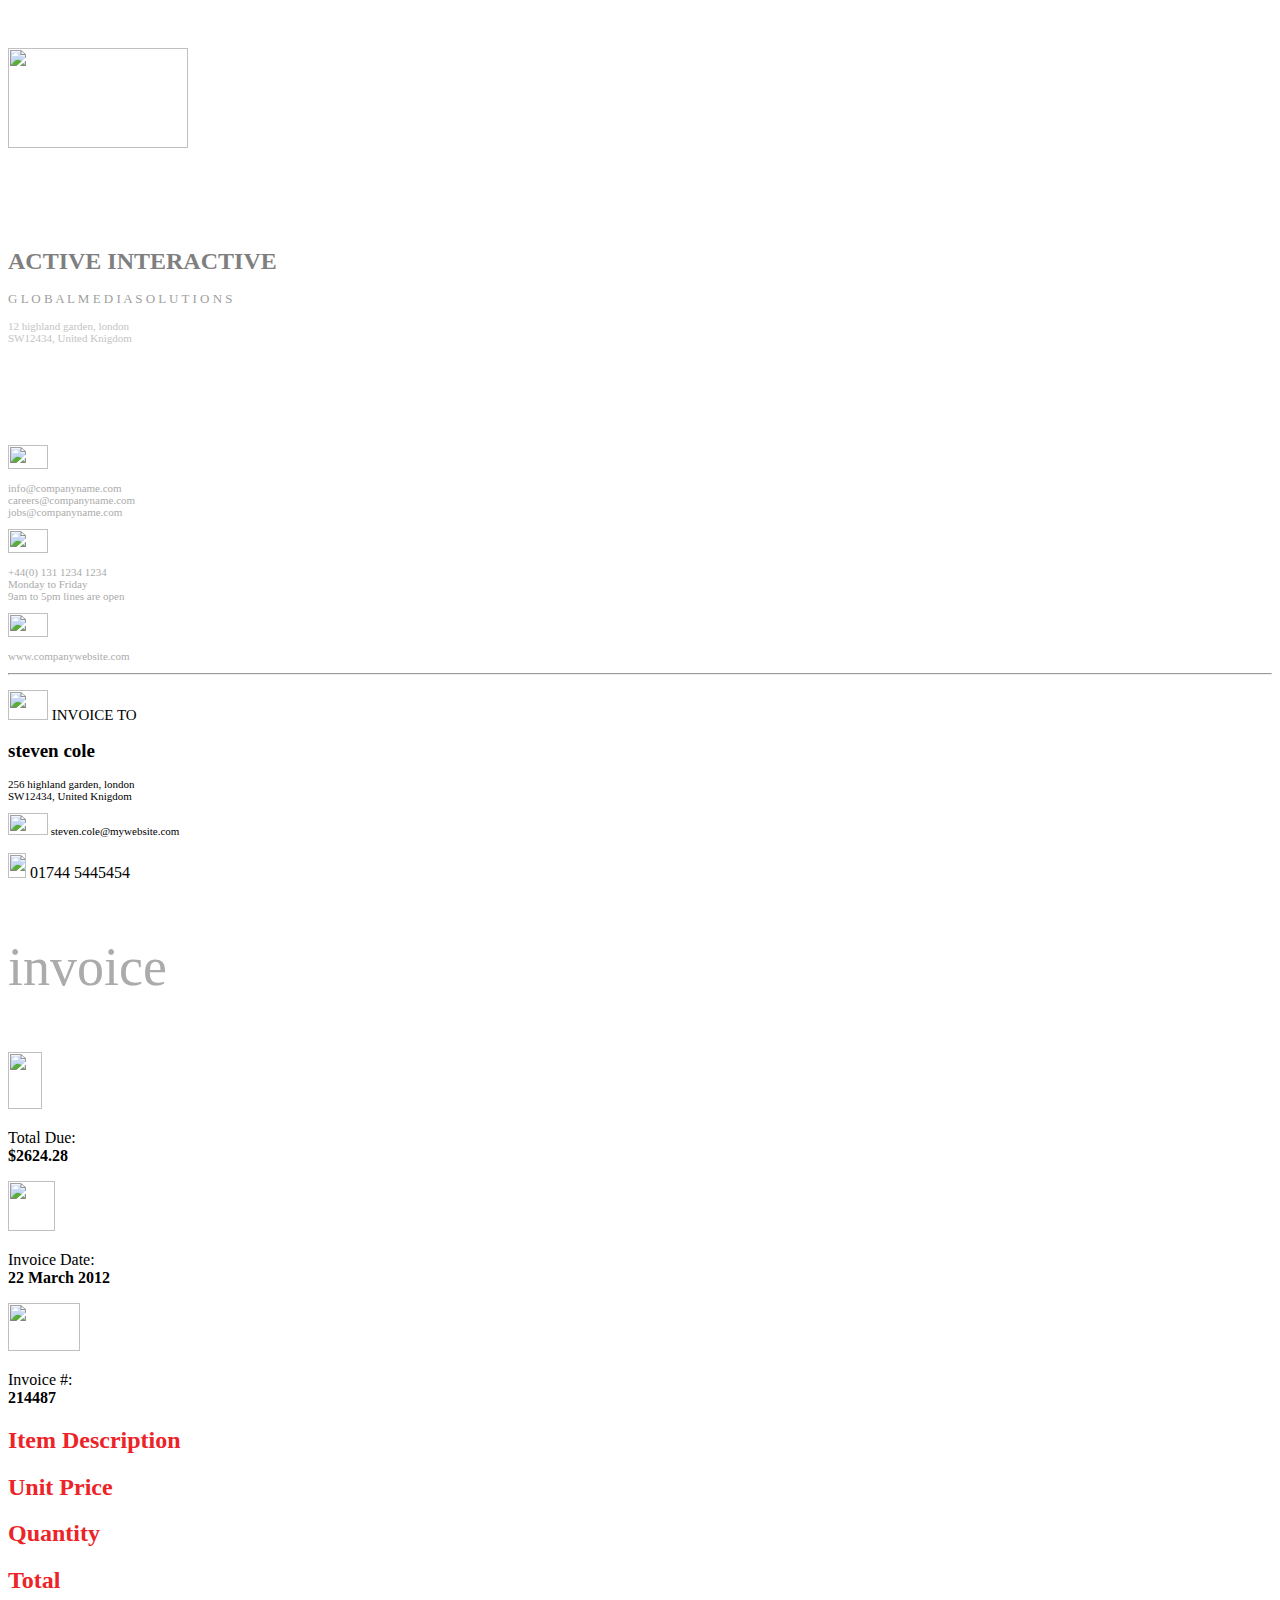
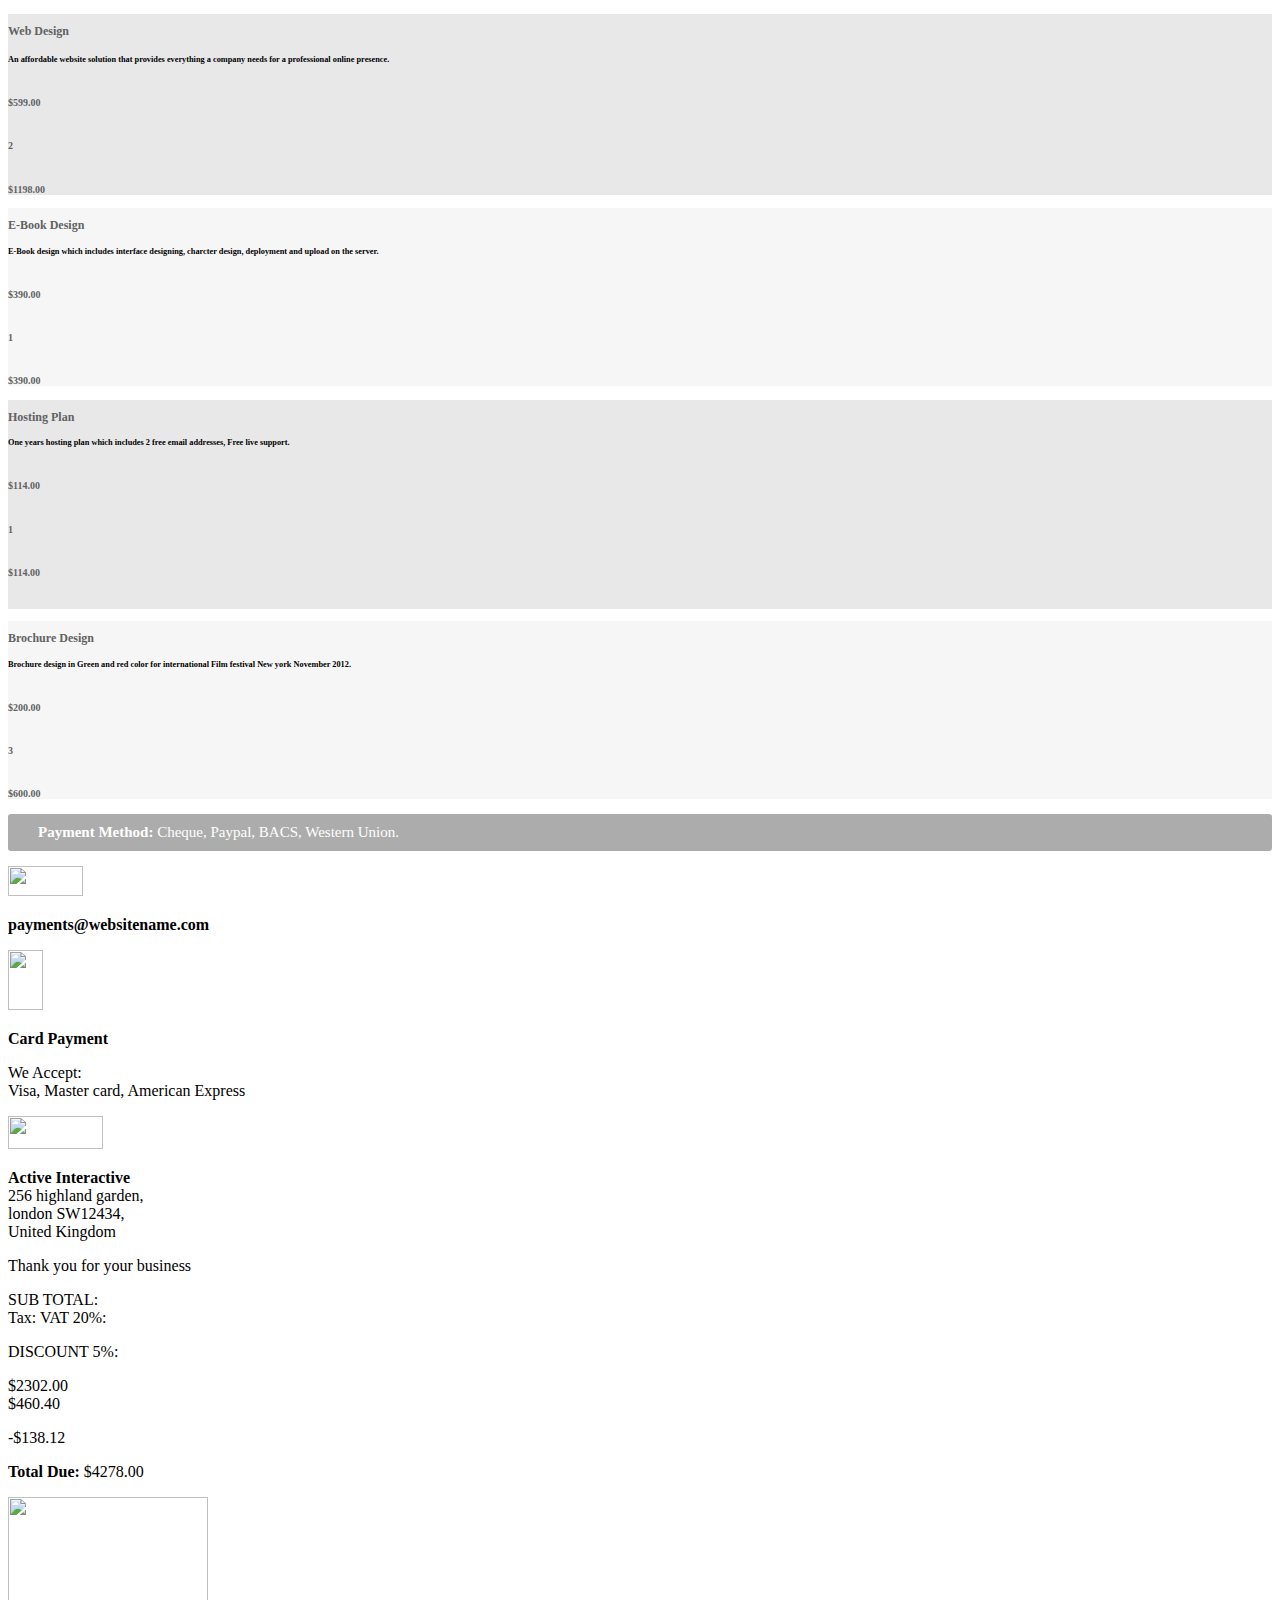
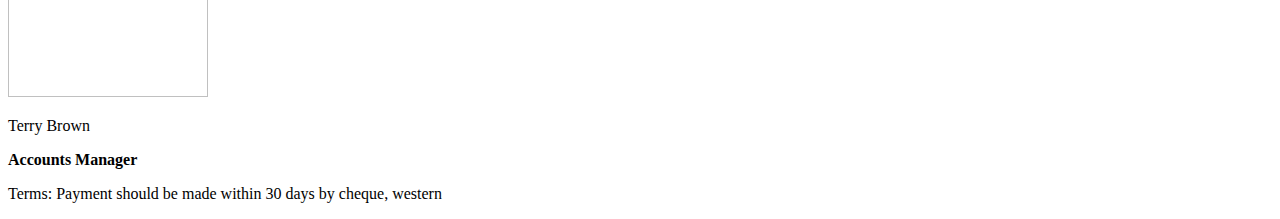
==== Index.html @ 74527ff9 "Rename Invoice.html to Index.html" ====
<!DOCTYPE html>
<html lang="en">
<head>
	<meta charset="utf-8">
    <meta http-equiv="X-UA-Compatible" content="IE=edge">
    <meta name="viewport" content="width=device-width, initial-scale=1">
	<title>Invoice Page</title>
	<link href="css/bootstrap.min.css" rel="stylesheet">
	<link rel="stylesheet" type="text/css" href="Invoice.css">
</head>
<body>
	<div class="container">
		<div class="row">
			<div class="col-xs-6 ">
				<div class="col-xs-4 Non">
					<img src="http://res.cloudinary.com/siazo/image/upload/v1511910527/obj1_rsueoo.jpg" height="100" width="180">	
				</div>
				<div class="col-xs-8 N">
					<h1 class="active">ACTIVE INTERACTIVE</h1>
					<p class="global">G L O B A L    M E D I A    S O L U T I O N S</p>
					<p class="garden">12 highland garden, london<br> SW12434, United Knigdom</p>
				</div>
				
			</div>
			<div class="col-xs-6 email-color">
				<div class="col-xs-4">
					<img src="http://res.cloudinary.com/siazo/image/upload/v1511910730/message-icon_gzzvnv.jpg" height="24" width="40">
					<p class="">info@companyname.com<br>
					careers@companyname.com<br>
					jobs@companyname.com</p>
			    </div>
			    <div class="col-xs-4">
			    	<img src="http://res.cloudinary.com/siazo/image/upload/v1511910606/phone-icon_tb20kg.jpg" height="24" width="40">
					<p>+44(0) 131 1234 1234<br>
					Monday to Friday<br>
					9am to 5pm lines are open</p>
				</div>
				<div class="col-xs-4">
					<img src="http://res.cloudinary.com/siazo/image/upload/v1511911023/web-icon_up80rj.jpg" height="24" width="40">
					<p>www.companywebsite.com</p>
				</div>
				<hr>
			</div>
		</div>
		<div class="row ">
			<div class="col-xs-5">
				<div class="col-xs-pull-6">
					<p class="invoice"> <img src="http://res.cloudinary.com/siazo/image/upload/v1511910387/invoice-icon_wmkva3.jpg" height="30" width="40"> INVOICE TO</p>
					<h2 class="name">steven cole</h2>
					<p class="address">256 highland garden, london<br> SW12434, United Knigdom</p>
					<p class="website"> <img src="http://res.cloudinary.com/siazo/image/upload/v1511910730/message-icon_gzzvnv.jpg" height="22" width="40"> steven.cole@mywebsite.com</p>
					<p class="phone"> <img src="http://res.cloudinary.com/siazo/image/upload/v1511910649/phone_wsy90q.jpg" height="25" width="18"> 01744 5445454</p>
				</div>
			</div>
			<div class="col-xs-7">
				<p class="title">invoice</p>
				<span class="back">
					<div class="col-xs-4"> <img src="http://res.cloudinary.com/siazo/image/upload/v1511910022/export_ndrier.jpg" height="57" width="34"> <p class="">Total Due:<br><b>$2624.28</b></p></div>
					<div class="col-xs-4"> <img src="http://res.cloudinary.com/siazo/image/upload/v1511910382/invoice-icon1_t65pdj.jpg" height="50" width="47"> <p class="">Invoice Date:<br><b>22 March 2012</b></p></div>
					<div class="col-xs-4"> <img src="http://res.cloudinary.com/siazo/image/upload/v1511910398/invoice-number-icon_r9cho7.jpg" height="48" width="72"><p class="">Invoice #:<br><b>214487</b></p></div>
				</span>	        
			</div>
			
			
		</div>
		<div class="row red font">
			<div class="col-xs-6">
				<h2><b>Item Description</b></h2>
			</div>
			<div class="col-xs-2">
				<h2><b>Unit Price</b></h2>
			</div>
			<div class="col-xs-2">
				<h2><b>Quantity</b></h2>
			</div>
			<div class="col-xs-2">
				<h2><b>Total</b></h2>
			</div>
		</div>
		<div class="row gray font">
			<div class="col-xs-6"><h4 class="design"><b>Web Design</b></h4> 
				<h5>An affordable website solution that provides everything a company needs for a professional online presence.</h5>
			</div>
			<div class="col-xs-2">
				<h4>$599.00</h4>
			</div>
			<div class="col-xs-2">
				<h4>2</h4>
			</div>
			<div class="col-xs-2">
				<h4>$1198.00</h4>
			</div>
		</div>
		<div class="row gray1 font">
			<div class="col-xs-6">
				<p class="design"><b>E-Book Design</b></p>
				<h5>E-Book design which includes interface designing, charcter design, deployment and upload on the server.</h5>
			</div>
			<div class="col-xs-2">
				<h4>$390.00</h4>
			</div>
			<div class="col-xs-2">
				<h4>1</h4>
			</div>
			<div class="col-xs-2">
				<h4>$390.00</h4>
			</div>
	</div>
		<div class="row gray2 font">
			<div class="col-xs-6">
				<p class="design"><b>Hosting Plan</b></p>
				<h5>One years hosting plan which includes 2 free email addresses, Free live support.</h5>
			</div>
			<div class="col-xs-2">
				<h4>$114.00</h4>
			</div>
			<div class="col-xs-2">
				<h4>1</h4>
			</div>
			<div class="col-xs-2">
				<h4>$114.00</h4>
			</div>
		</div>

		<div class="row gray3 font">
			<div class="col-xs-6">
				<p class="design"><b>Brochure Design</b></p>
				<h5>Brochure design in Green and red color for international Film festival New york November 2012.</h5>
			</div>
			<div class="col-xs-2">
				<h4>$200.00</h4>
			</div>
			<div class="col-xs-2">
				<h4>3</h4>
			</div>
			<div class="col-xs-2">
				<h4>$600.00</h4>
			</div>
		</div>
		<div class="row">
			<div class="col-xs-6">
				<p class="payment"><b>Payment Method:</b> Cheque, Paypal, BACS, Western Union.</p>
				<span class="paypal" ><img src="http://res.cloudinary.com/siazo/image/upload/v1511910607/paypal-icon_glrmnc.jpg" height="30" width="75"></span>
				<p class="pw"><b>payments@websitename.com</b></p>
				<img src="http://res.cloudinary.com/siazo/image/upload/v1511909947/card-payment-icon_xv6agy.jpg" height="60" width="35">
				<p class="card"><b>Card Payment</b></p>
				<p  class="west">We Accept:<br> Visa, Master card, American Express</p>
				<img src="http://res.cloudinary.com/siazo/image/upload/v1511910932/westernunion-icon_ctdbxk.jpg" height="33" width="95">
				<p class="act"><b>Active Interactive</b><br>256 highland garden,<br>  london SW12434,<br>  United Kingdom</p>
				<p class="thank">Thank you for your business</p>
			</div>	
			<div class="col-xs-6">
				<div class="col-xs-6">
				<div class=""></div>
				<p>SUB TOTAL:<br>Tax: VAT 20%:</p>
				<p class="discount">DISCOUNT 5%:</p>
				</div>
				<div class="col-xs-6"><p>$2302.00<br>$460.40</p>
				<p class="discount">-$138.12</p>
				</div>
			</div>
			<p><b>Total Due:</b> $4278.00</p>
			<img class="center-block" src="http://res.cloudinary.com/siazo/image/upload/v1511910883/signature_lqmzag.jpg" height="200" width="200">
			<p class="terry">Terry Brown</p>
			<p class="account"><b>Accounts Manager</b></p>			
		</div>
		<p class="term">Terms: Payment should be made within 30 days by cheque, western</p>
	</div>
	

	<script src="https://ajax.googleapis.com/ajax/libs/jquery/1.12.4/jquery.min.js"></script>
	<script src="js/bootstrap.min.js"></script>
</body>
</html>
---- Invoice.css ----
.container{background-color: #fff;}
.active{color: #7f7f7f;
		font-size: 24px;

}
.N{padding-top: 80px;}
.Non{padding-top: 40px;}
.global{color: #a09f9f;
		font-size: 13px;
}
.garden{color: #c4c4c3;
		font-size:11px;
}
.invoice{
	font-size: 15px;

}
.address{
	font-size: 11px;
}
.name{ font-size: 19px;

 }
 .website{
 	font-size: 11px;
 }
 .title{
 	font-size: 54px;
 	color: #ababab;
 }
 .label{font-size: 14px;}

.email-color{color: #ababab;
			 font-size: 11px;
			 padding-top: 90px;
}
.row.red{color: #ec2327;
font-size: 16px;}
.design{color: #616262;
		font-size: 12px;
		padding-top: 10px;
}
.back{background-color: #ec2426;}
.font{font-size: 10px;}
.gray{background-color: #e8e8e9; }
.gray1{background-color: #f7f6f6;}
.gray2{background-color: #e8e8e9;
		padding-bottom:18px;
}
.gray3{background-color: #f7f6f6;}
h4{padding-top: 19px;
	color: #616262;
}
.payment{
	color: #fff;
	background-color: #acacac;
	border-radius: 3px;
	font-size: 15px;
	padding-left: 30px;
	padding-top:10px ;
	padding-bottom: 10px;
}
.paypal{
	margin-top: 30px;
}
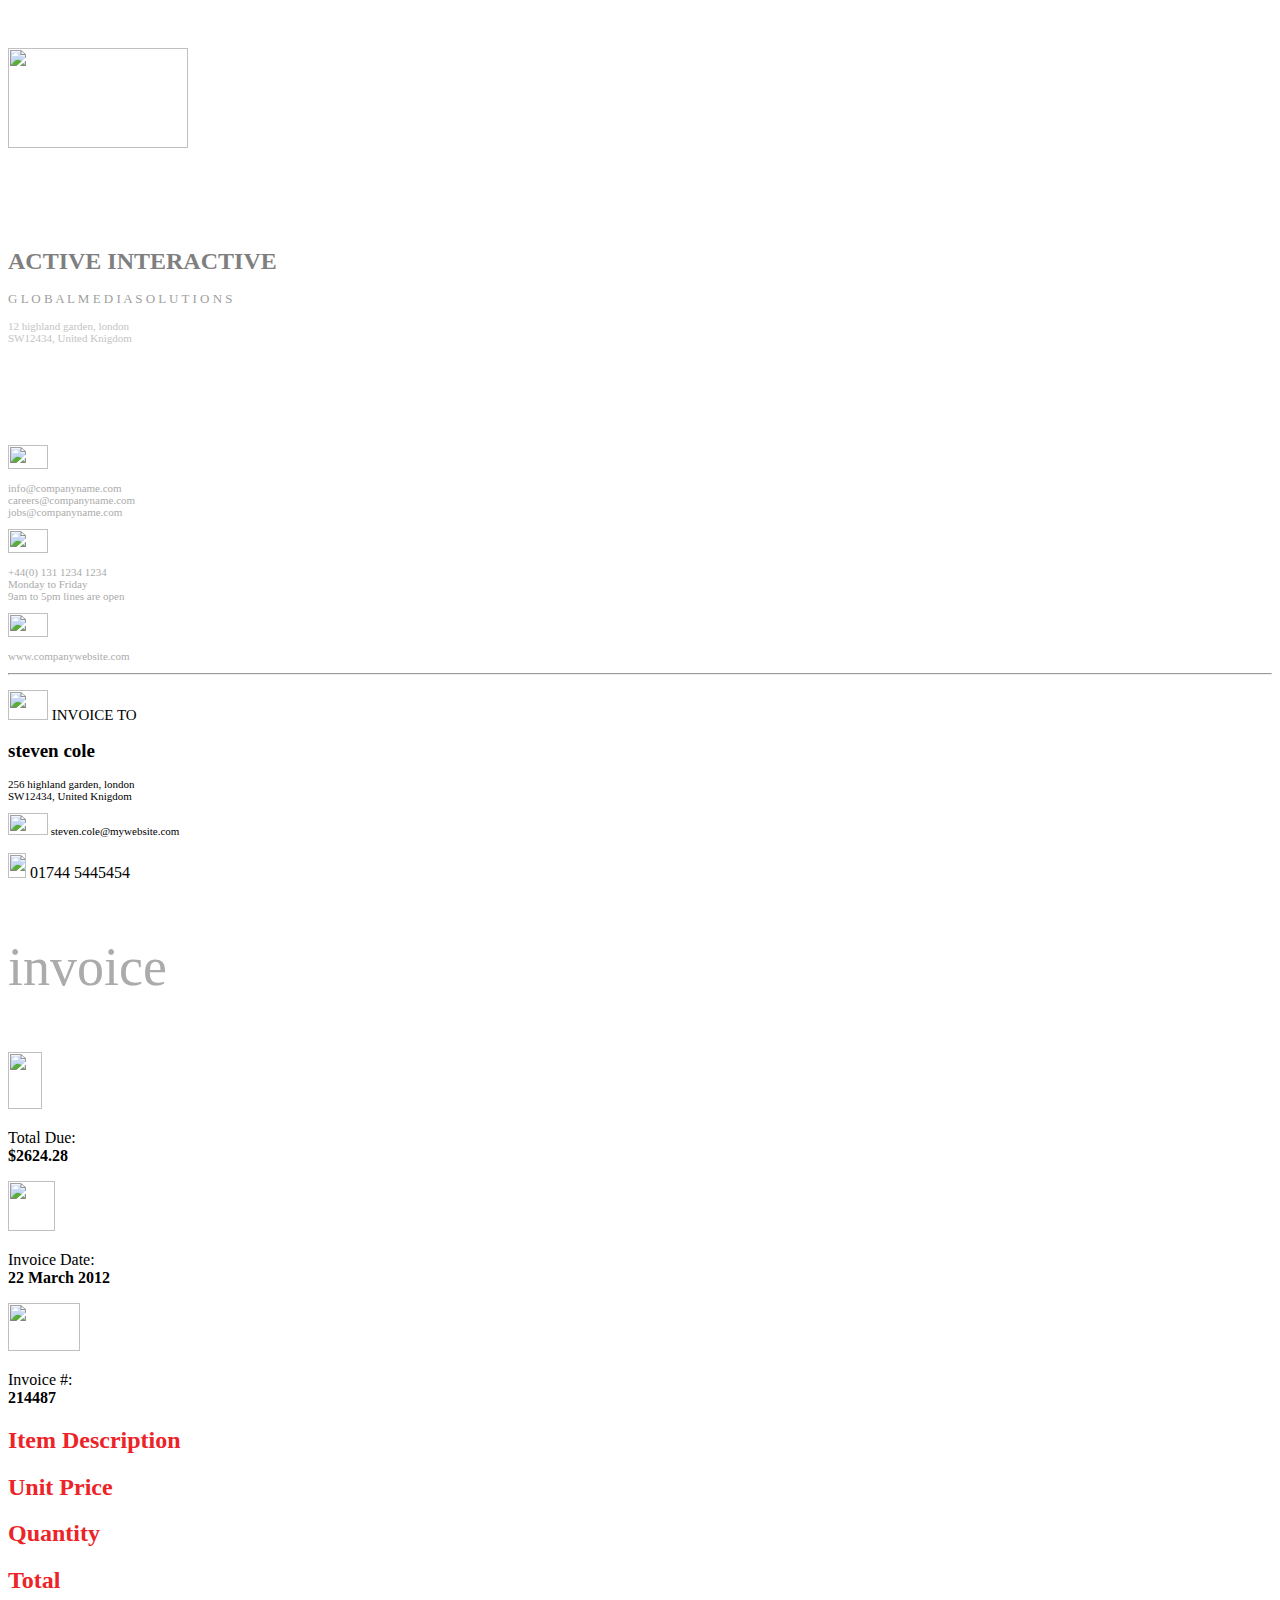
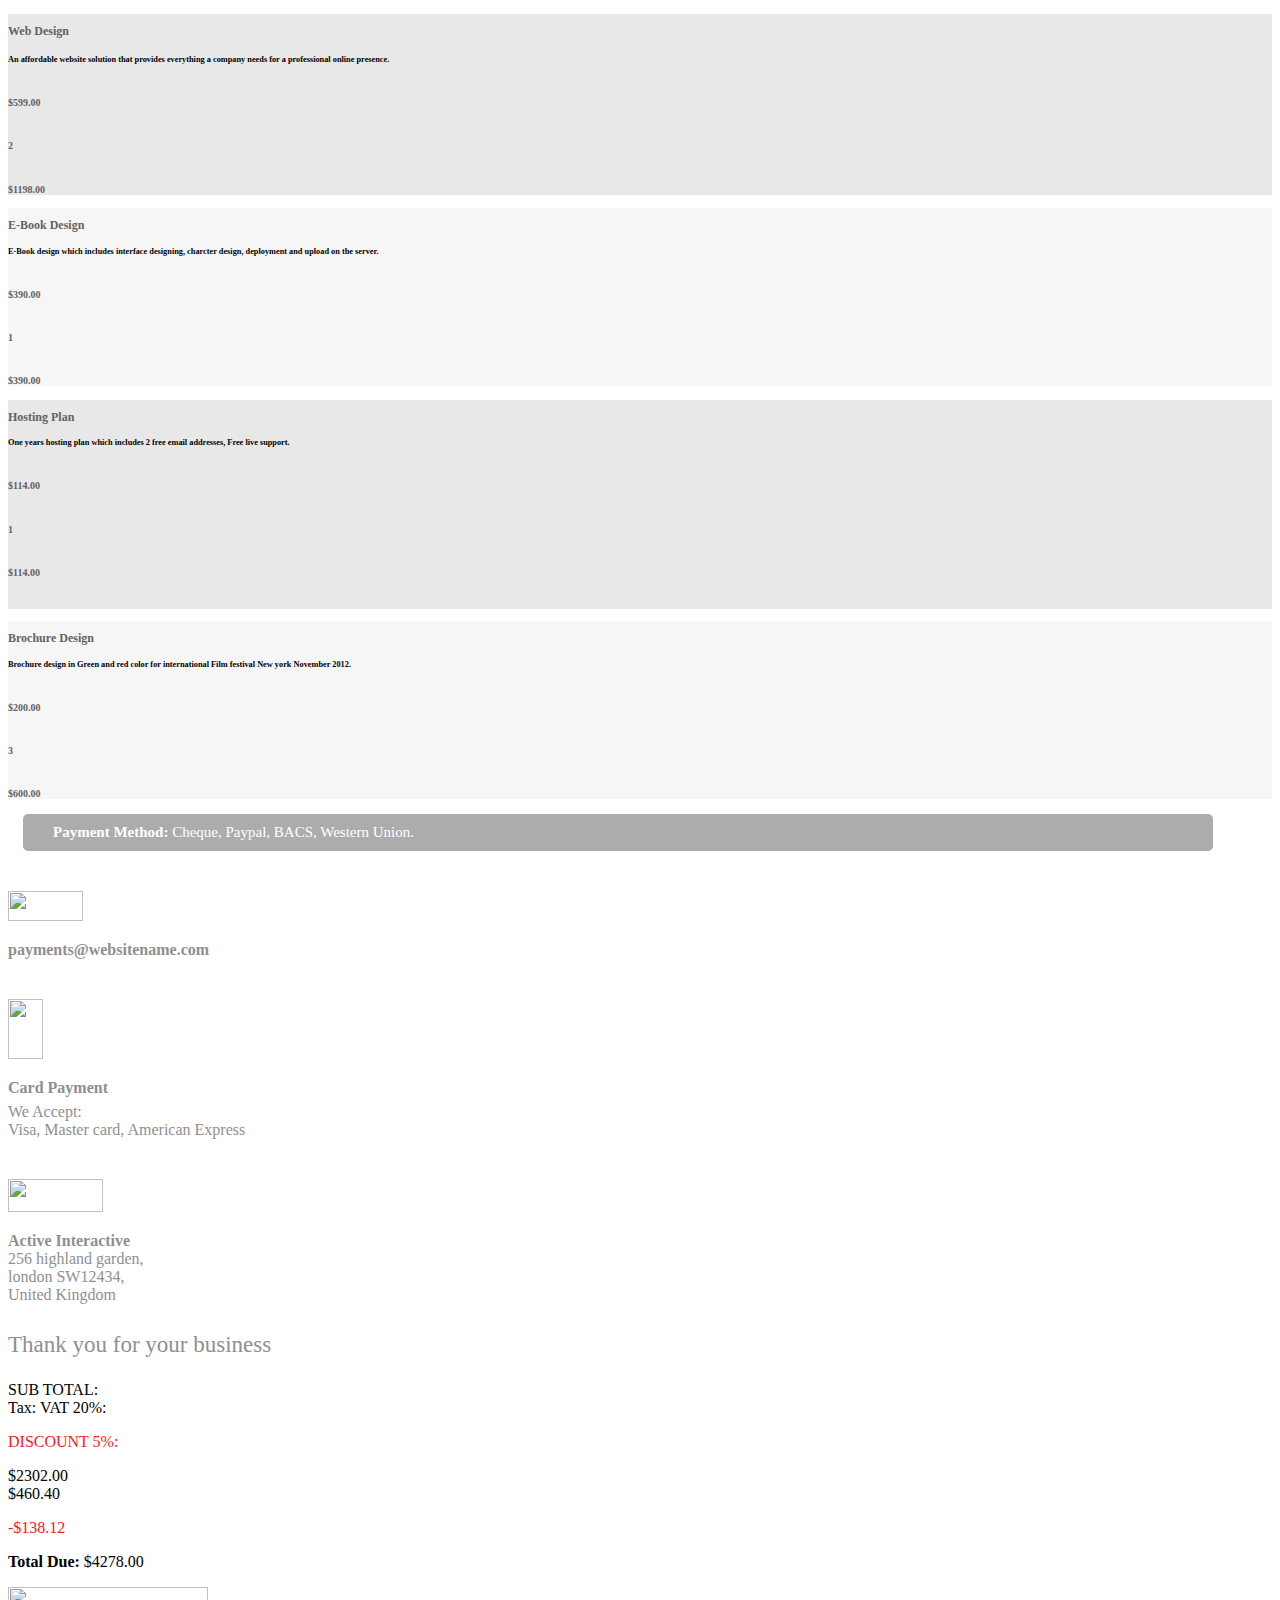
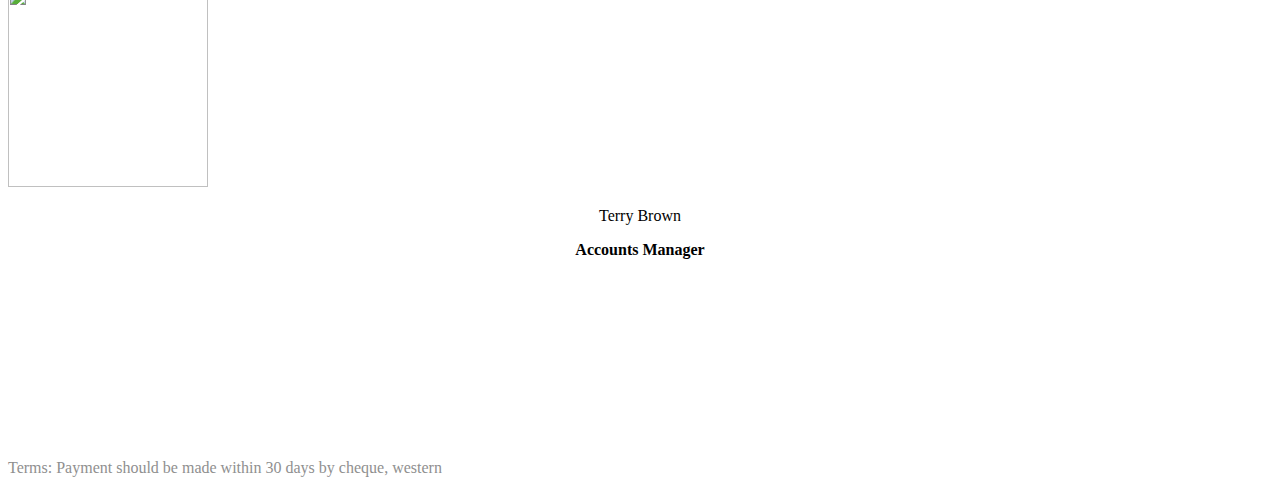
==== commit 4bd77b3b: "Update Index.html" ====
--- a/Index.html
+++ b/Index.html
@@ -6,7 +6,7 @@
     <meta name="viewport" content="width=device-width, initial-scale=1">
 	<title>Invoice Page</title>
 	<link href="css/bootstrap.min.css" rel="stylesheet">
-	<link rel="stylesheet" type="text/css" href="Invoice.css">
+	<link rel="stylesheet" type="text/css" href="Index.css">
 </head>
 <body>
 	<div class="container">
--- a/Index.css
+++ b/Index.css
@@ -0,0 +1,85 @@
+.container{background-color: #fff;}
+.active{color: #7f7f7f;
+		font-size: 24px;
+		padding-bottom: -10px;
+
+}
+.N{padding-top: 80px;}
+.Non{padding-top: 40px;}
+.global{color: #a09f9f;
+		font-size: 13px;
+}
+.garden{color: #c4c4c3;
+		font-size:11px;
+}
+.invoice{
+	font-size: 15px;
+
+}
+.address{
+	font-size: 11px;
+}
+.name{ font-size: 19px;
+
+ }
+ .website{
+ 	font-size: 11px;
+ }
+ .title{
+ 	font-size: 54px;
+ 	color: #ababab;
+ }
+ .label{font-size: 14px;}
+
+.email-color{color: #ababab;
+			 font-size: 11px;
+			 padding-top: 90px;
+}
+.row.red{color: #ec2327;
+font-size: 16px;}
+.design{color: #616262;
+		font-size: 12px;
+		padding-top: 10px;
+}
+.back{background-color: #ec2426;}
+.font{font-size: 10px;}
+.gray{background-color: #e8e8e9; }
+.gray1{background-color: #f7f6f6;}
+.gray2{background-color: #e8e8e9;
+		padding-bottom:18px;
+}
+.gray3{background-color: #f7f6f6;}
+h4{padding-top: 19px;
+	color: #616262;
+}
+.payment{
+	color: #fff;
+	background-color: #acacac;
+	border-radius: 5px;
+	font-size: 15px;
+	padding-left: 30px;
+	padding-top:10px ;
+	padding-bottom: 10px;
+	margin-bottom: 40px;
+	margin-left: 15px;
+	margin-right: 59px;
+}
+.pw{margin-bottom: 40px;
+	color: #8f8f8f;
+}
+.west{margin-bottom: 40px; 
+		margin-top: -10px;
+		color: #8f8f8f;
+}
+.card{color: #8f8f8f;}
+.act{color: #8f8f8f;}
+.term{margin-top: 200px;
+		color: #8f8f8f;	
+}
+.thank{font-size: 23px;
+		margin-top: 28px;
+		color: #8f8f8f;
+}
+.discount{ color: #ed1e25; }
+.terry{text-align: center;}
+.account{text-align: center;}
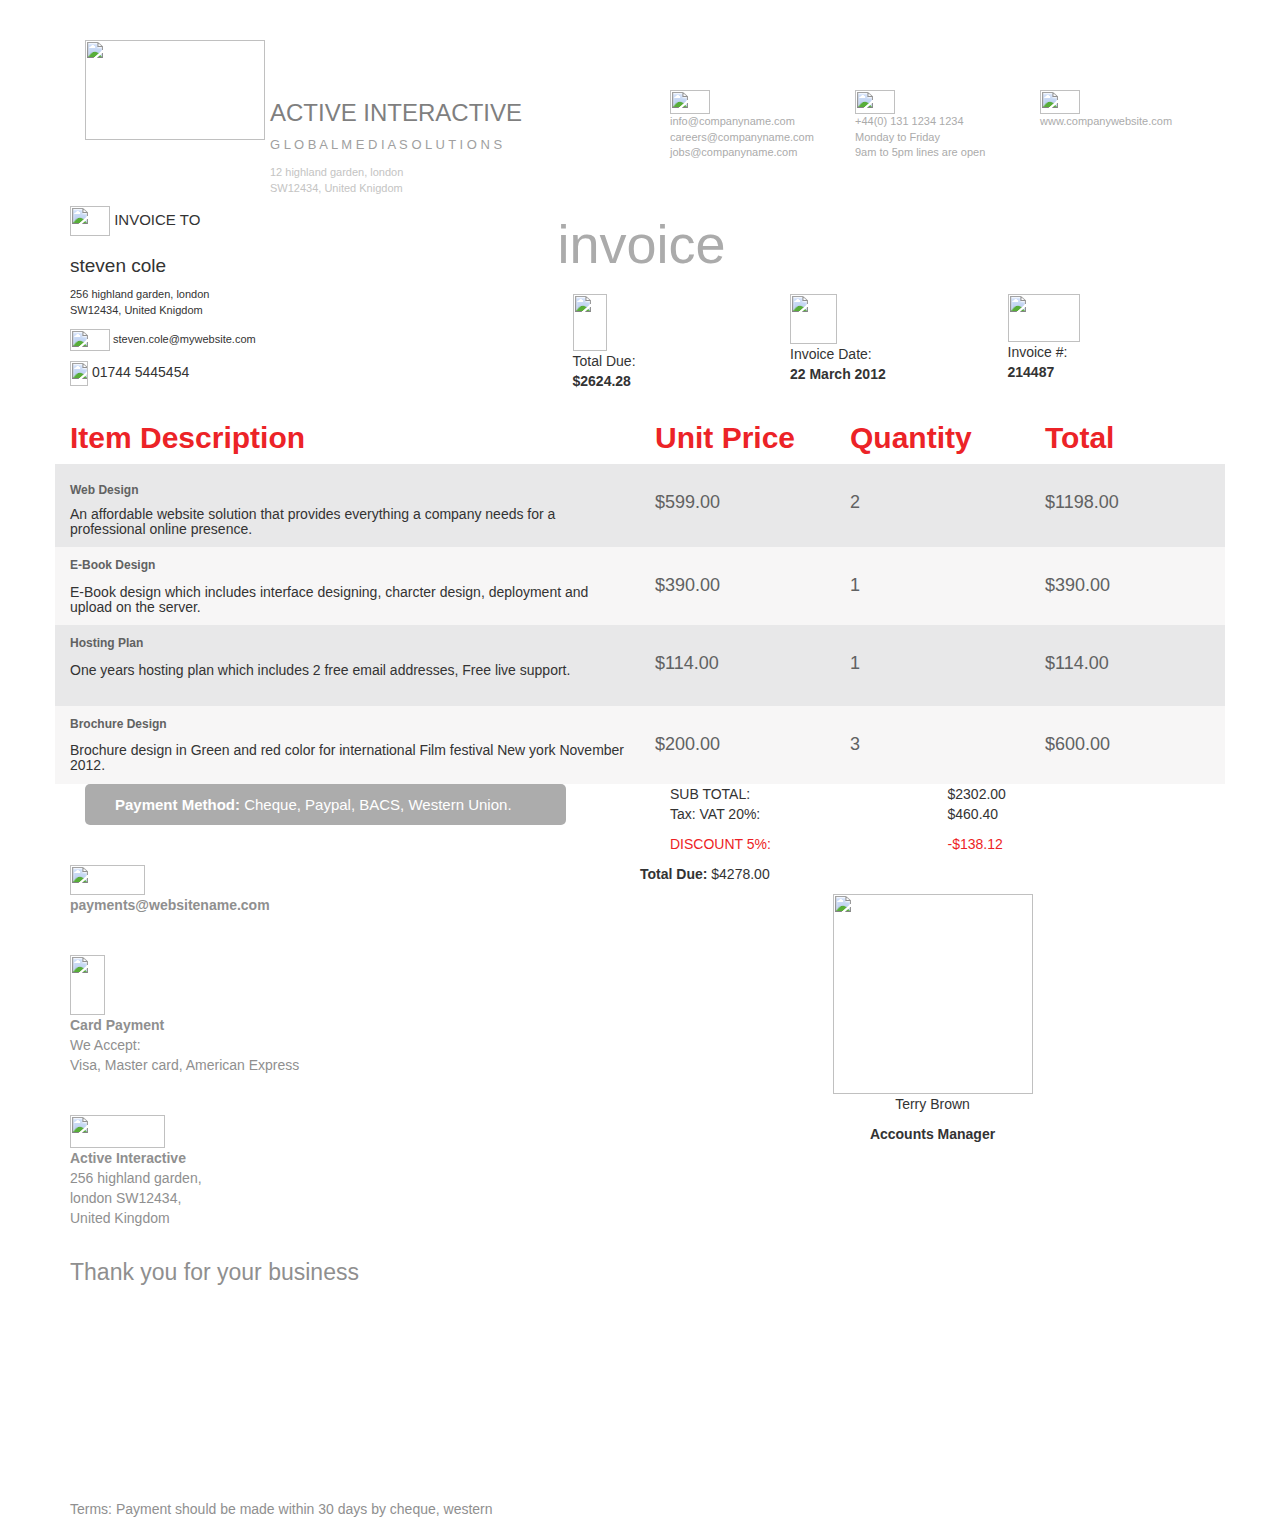
==== commit 9559ddeb: "Update Index.html" ====
--- a/Index.html
+++ b/Index.html
@@ -5,8 +5,8 @@
     <meta http-equiv="X-UA-Compatible" content="IE=edge">
     <meta name="viewport" content="width=device-width, initial-scale=1">
 	<title>Invoice Page</title>
-	<link href="css/bootstrap.min.css" rel="stylesheet">
-	<link rel="stylesheet" type="text/css" href="Index.css">
+	<link rel="stylesheet" href="https://maxcdn.bootstrapcdn.com/bootstrap/3.3.7/css/bootstrap.min.css" integrity="sha384-BVYiiSIFeK1dGmJRAkycuHAHRg32OmUcww7on3RYdg4Va+PmSTsz/K68vbdEjh4u" crossorigin="anonymous">
+	<link rel="stylesheet" type="text/css" href="Main.css">
 </head>
 <body>
 	<div class="container">
--- a/Main.css
+++ b/Main.css
@@ -0,0 +1,85 @@
+.container{background-color: #fff;}
+.active{color: #7f7f7f;
+		font-size: 24px;
+		padding-bottom: -10px;
+
+}
+.N{padding-top: 80px;}
+.Non{padding-top: 40px;}
+.global{color: #a09f9f;
+		font-size: 13px;
+}
+.garden{color: #c4c4c3;
+		font-size:11px;
+}
+.invoice{
+	font-size: 15px;
+
+}
+.address{
+	font-size: 11px;
+}
+.name{ font-size: 19px;
+
+ }
+ .website{
+ 	font-size: 11px;
+ }
+ .title{
+ 	font-size: 54px;
+ 	color: #ababab;
+ }
+ .label{font-size: 14px;}
+
+.email-color{color: #ababab;
+			 font-size: 11px;
+			 padding-top: 90px;
+}
+.row.red{color: #ec2327;
+font-size: 16px;}
+.design{color: #616262;
+		font-size: 12px;
+		padding-top: 10px;
+}
+.back{background-color: #ec2426;}
+.font{font-size: 10px;}
+.gray{background-color: #e8e8e9; }
+.gray1{background-color: #f7f6f6;}
+.gray2{background-color: #e8e8e9;
+		padding-bottom:18px;
+}
+.gray3{background-color: #f7f6f6;}
+h4{padding-top: 19px;
+	color: #616262;
+}
+.payment{
+	color: #fff;
+	background-color: #acacac;
+	border-radius: 5px;
+	font-size: 15px;
+	padding-left: 30px;
+	padding-top:10px ;
+	padding-bottom: 10px;
+	margin-bottom: 40px;
+	margin-left: 15px;
+	margin-right: 59px;
+}
+.pw{margin-bottom: 40px;
+	color: #8f8f8f;
+}
+.west{margin-bottom: 40px; 
+		margin-top: -10px;
+		color: #8f8f8f;
+}
+.card{color: #8f8f8f;}
+.act{color: #8f8f8f;}
+.term{margin-top: 200px;
+		color: #8f8f8f;	
+}
+.thank{font-size: 23px;
+		margin-top: 28px;
+		color: #8f8f8f;
+}
+.discount{ color: #ed1e25; }
+.terry{text-align: center;}
+.account{text-align: center;}
